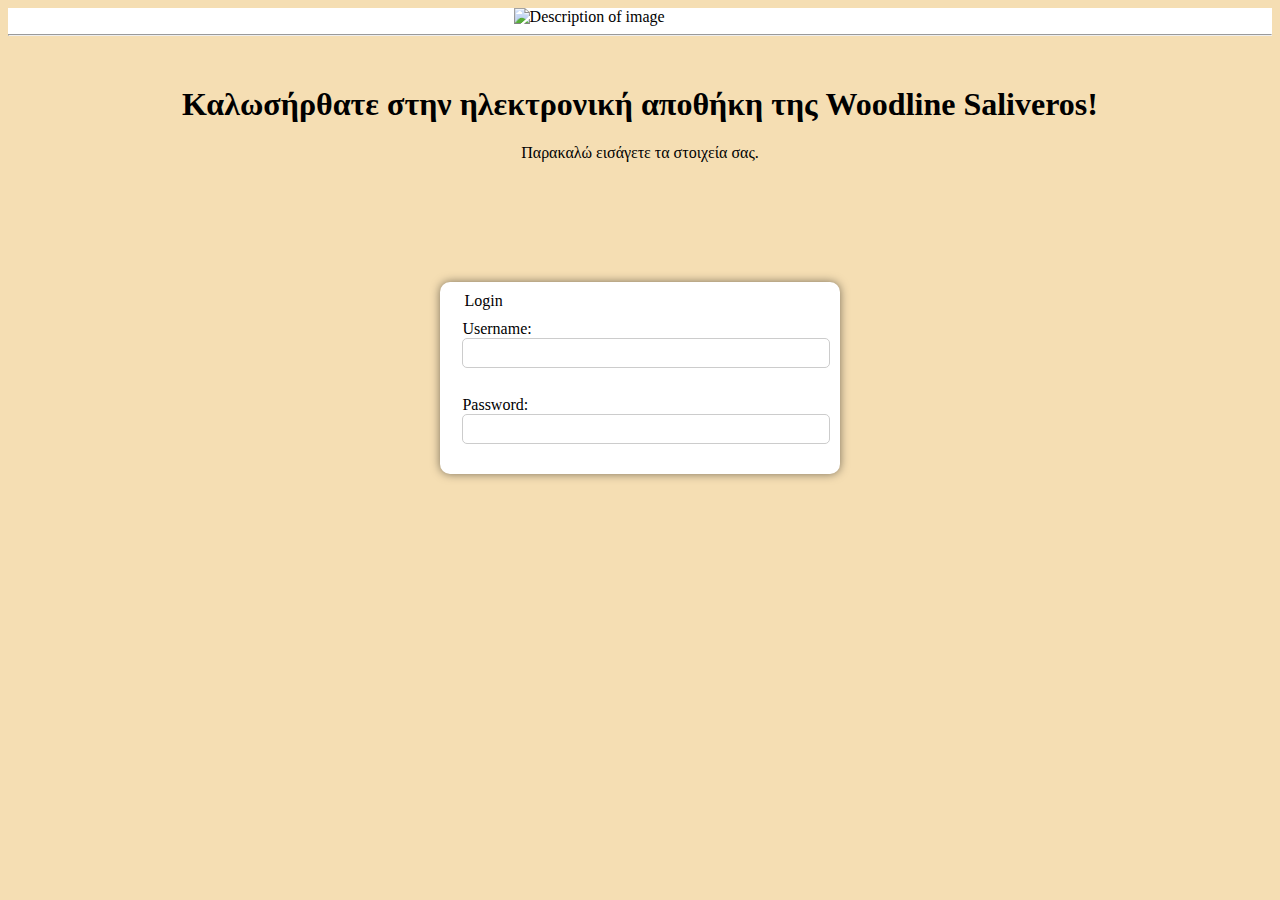
==== Saliveros/LogIn.html @ 30274adb "Rename example1.html to LogIn.html" ====
<!DOCTYPE html>
<html>
<head>
	<title>Centered Image</title>
	<style>
		img {
			display: block;
			margin: auto;
			width: 20%;
			height: 20%;
		}
		body {
			background-color: #F5DEB3;
			height: calc(100vh - 150px); /* 150px is the approximate height of the form */
		}
		form {
			width: 30%;
			margin: auto;
			margin-top: 120px; 
			background-color: white;
			padding: 10px;
			border-radius: 10px;
			box-shadow: 0 0 10px rgba(0, 0, 0, 0.5);
		}
		fieldset {
			padding: 10px;
			border: none;
		}
		.wrapper {
			background-color: white;
		}
		input[type="text"], input[type="email"] {
			display: block;
			width: 100%;
			padding: 5px;
			margin-bottom: 10px;
			border-radius: 5px;
			border: 1px solid #ccc;
			font-size: 16px;
			vertical-align: middle;
		}
	</style>
</head>
<body>
	<div class="wrapper">
		<img src="Λογότυπο.jpg" alt="Description of image">
		<hr>
	</div>
	<div style="text-align: center; margin-top: 50px;">
    		<h1>Καλωσήρθατε στην ηλεκτρονική αποθήκη της Woodline Saliveros!</h1>
    		<p>Παρακαλώ εισάγετε τα στοιχεία σας.</p>
	</div>
	<form action="myscript.php" method="POST" name="myform">
		<fieldset>
			<legend>Login</legend>
			Username: <input type="text" name="usernamefield"><br>
			Password: <input type="text" name="passfield">
		</fieldset>
	</form>
</body>
</html>
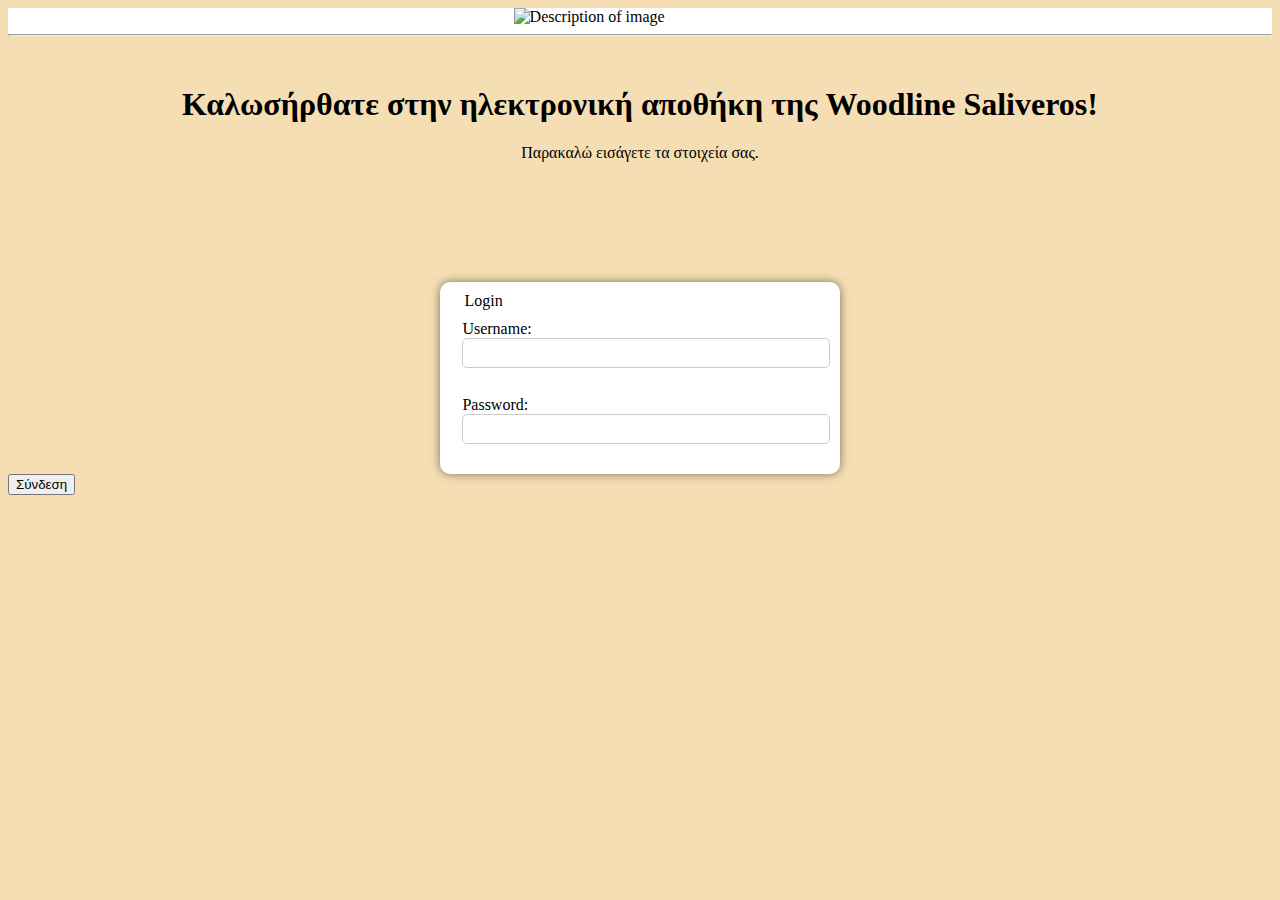
==== commit e4445ac8: "Add the submit button" ====
--- a/Saliveros/LogIn.html
+++ b/Saliveros/LogIn.html
@@ -1,63 +1,67 @@
-<!DOCTYPE html>
-<html>
-<head>
-	<title>Centered Image</title>
-	<style>
-		img {
-			display: block;
-			margin: auto;
-			width: 20%;
-			height: 20%;
-		}
-		body {
-			background-color: #F5DEB3;
-			height: calc(100vh - 150px); /* 150px is the approximate height of the form */
-		}
-		form {
-			width: 30%;
-			margin: auto;
-			margin-top: 120px; 
-			background-color: white;
-			padding: 10px;
-			border-radius: 10px;
-			box-shadow: 0 0 10px rgba(0, 0, 0, 0.5);
-		}
-		fieldset {
-			padding: 10px;
-			border: none;
-		}
-		.wrapper {
-			background-color: white;
-		}
-		input[type="text"], input[type="email"] {
-			display: block;
-			width: 100%;
-			padding: 5px;
-			margin-bottom: 10px;
-			border-radius: 5px;
-			border: 1px solid #ccc;
-			font-size: 16px;
-			vertical-align: middle;
-		}
-	</style>
-</head>
-<body>
-	<div class="wrapper">
-		<img src="Λογότυπο.jpg" alt="Description of image">
-		<hr>
-	</div>
-	<div style="text-align: center; margin-top: 50px;">
-    		<h1>Καλωσήρθατε στην ηλεκτρονική αποθήκη της Woodline Saliveros!</h1>
-    		<p>Παρακαλώ εισάγετε τα στοιχεία σας.</p>
-	</div>
-	<form action="myscript.php" method="POST" name="myform">
-		<fieldset>
-			<legend>Login</legend>
-			Username: <input type="text" name="usernamefield"><br>
-			Password: <input type="text" name="passfield">
-		</fieldset>
-	</form>
-</body>
-</html>
-
-
+<!DOCTYPE html>
+<html>
+<head>
+	<title>Centered Image</title>
+	<style>
+		img {
+			display: block;
+			margin: auto;
+			width: 20%;
+			height: 20%;
+		}
+		body {
+			background-color: #F5DEB3;
+			height: calc(100vh - 150px); /* 150px is the approximate height of the form */
+		}
+		form {
+			width: 30%;
+			margin: auto;
+			margin-top: 120px; 
+			background-color: white;
+			padding: 10px;
+			border-radius: 10px;
+			box-shadow: 0 0 10px rgba(0, 0, 0, 0.5);
+		}
+		fieldset {
+			padding: 10px;
+			border: none;
+		}
+		.wrapper {
+			background-color: white;
+		}
+		input[type="text"], input[type="email"] {
+			display: block;
+			width: 100%;
+			padding: 5px;
+			margin-bottom: 10px;
+			border-radius: 5px;
+			border: 1px solid #ccc;
+			font-size: 16px;
+			vertical-align: middle;
+		}
+	</style>
+</head>
+<body>
+	<div class="wrapper">
+		<img src="Λογότυπο.jpg" alt="Description of image">
+		<hr>
+	</div>
+	<div style="text-align: center; margin-top: 50px;">
+    		<h1>Καλωσήρθατε στην ηλεκτρονική αποθήκη της Woodline Saliveros!</h1>
+    		<p>Παρακαλώ εισάγετε τα στοιχεία σας.</p>
+	</div>
+	<form action="myscript.php" method="POST" name="myform">
+		<fieldset>
+			<legend>Login</legend>
+			Username: <input type="text" name="usernamefield"><br>
+			Password: <input type="text" name="passfield">
+		</fieldset>
+	</form>
+	
+	<button type="submit" id="submitBtn" class="btn btn-primary">
+				Σύνδεση
+	</button>
+</body>
+</html>
+
+
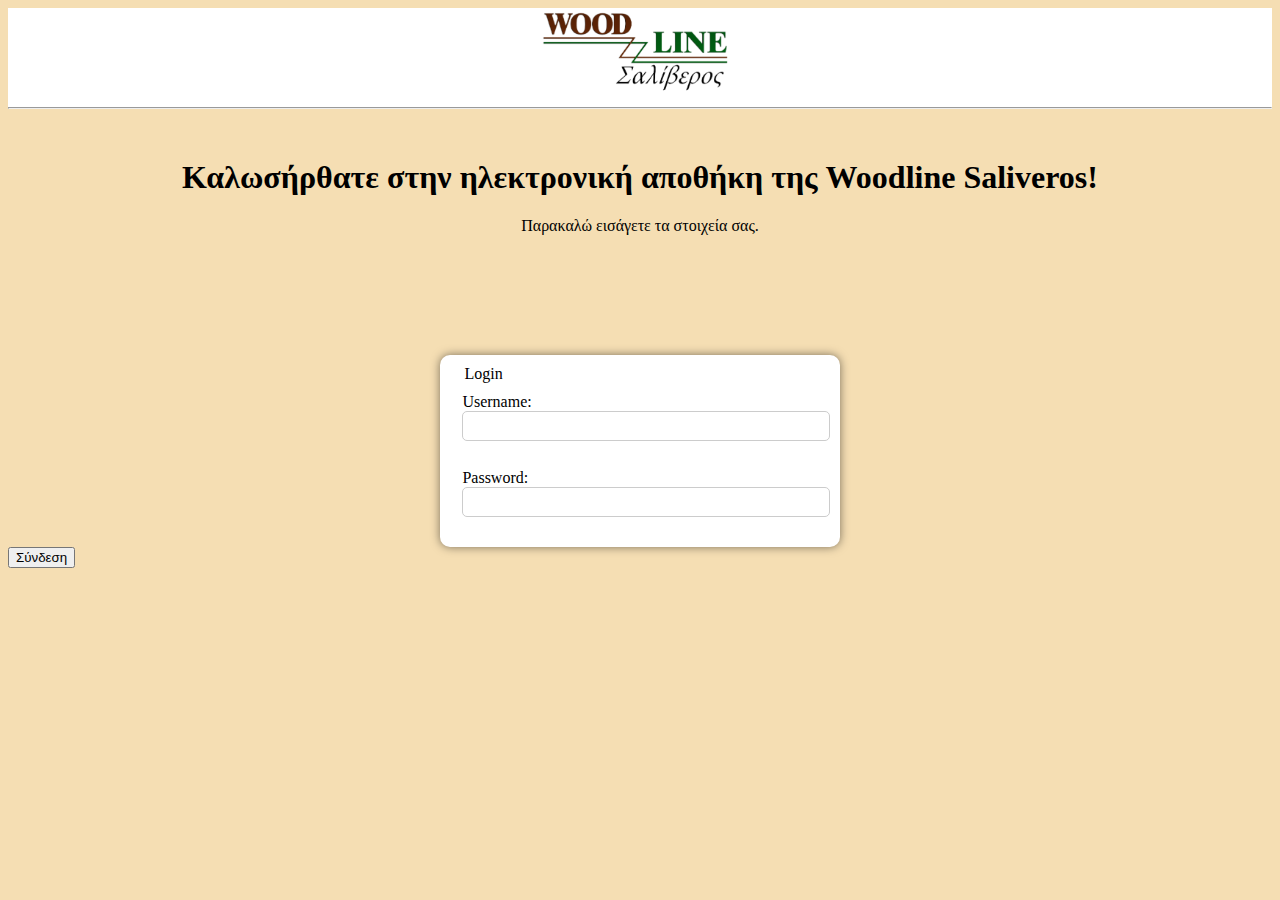
==== commit 2873c7aa: "Some changes" ====
--- a/Saliveros/LogIn.html
+++ b/Saliveros/LogIn.html
@@ -43,7 +43,7 @@
 </head>
 <body>
 	<div class="wrapper">
-		<img src="Λογότυπο.jpg" alt="Description of image">
+		<img src="images/logo1.png" alt="Description of image">
 		<hr>
 	</div>
 	<div style="text-align: center; margin-top: 50px;">
@@ -58,9 +58,11 @@
 		</fieldset>
 	</form>
 	
+	<a href="HomePage.html">
 	<button type="submit" id="submitBtn" class="btn btn-primary">
 				Σύνδεση
 	</button>
+	</a>
 </body>
 </html>
 
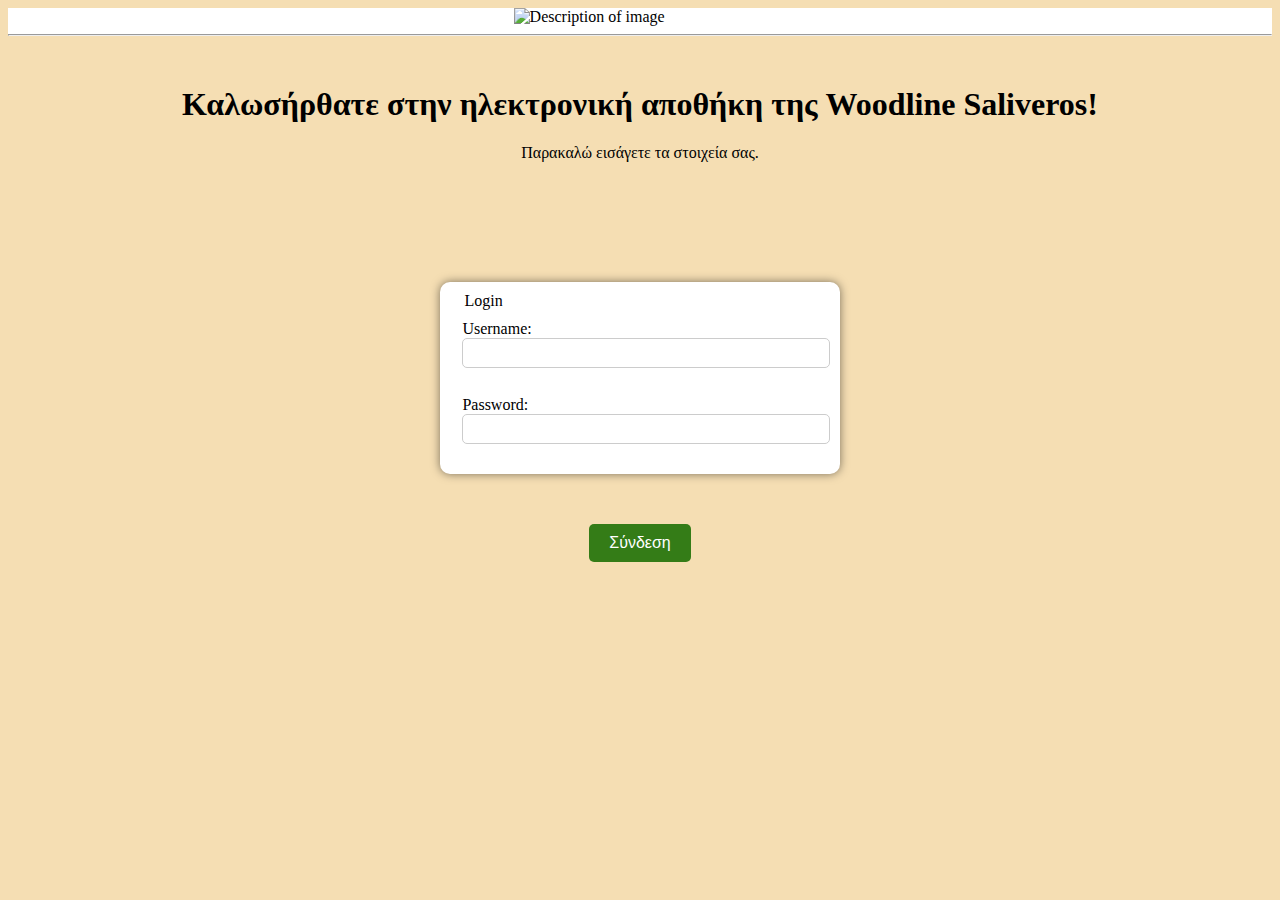
==== commit ad84f295: "Fic Login" ====
--- a/Saliveros/LogIn.html
+++ b/Saliveros/LogIn.html
@@ -1,6 +1,7 @@
 <!DOCTYPE html>
 <html>
 <head>
+	<meta charset="UTF-8">
 	<title>Centered Image</title>
 	<style>
 		img {
@@ -39,11 +40,22 @@
 			font-size: 16px;
 			vertical-align: middle;
 		}
+		#submitBtn {
+			display: block;
+			margin: 50px auto;
+			background-color: #347C17;
+			color: white;
+			padding: 10px 20px;
+			border: none;
+			border-radius: 5px;
+			cursor:pointer;
+			font-size: 16px;
+		}
 	</style>
 </head>
 <body>
 	<div class="wrapper">
-		<img src="images/logo1.png" alt="Description of image">
+		<img src="Λογότυπο.jpg" alt="Description of image">
 		<hr>
 	</div>
 	<div style="text-align: center; margin-top: 50px;">
@@ -57,12 +69,9 @@
 			Password: <input type="text" name="passfield">
 		</fieldset>
 	</form>
-	
-	<a href="HomePage.html">
 	<button type="submit" id="submitBtn" class="btn btn-primary">
 				Σύνδεση
 	</button>
-	</a>
 </body>
 </html>
 
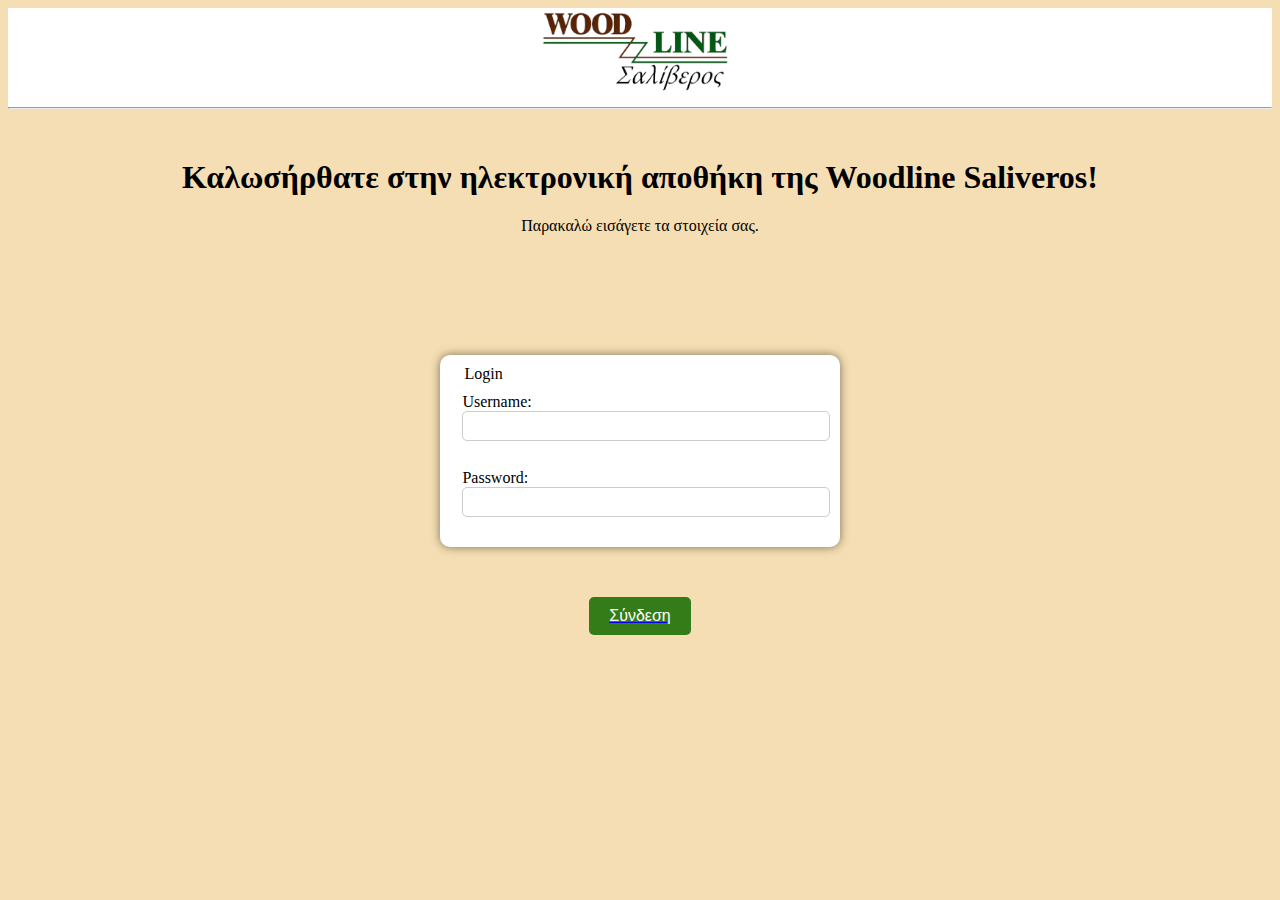
==== commit e15a271b: "Fix Login" ====
--- a/Saliveros/LogIn.html
+++ b/Saliveros/LogIn.html
@@ -2,7 +2,8 @@
 <html>
 <head>
 	<meta charset="UTF-8">
-	<title>Centered Image</title>
+	<title>Login • Saliveros</title>
+	<link rel="shortcut icon" href="images/logo.png" />
 	<style>
 		img {
 			display: block;
@@ -55,7 +56,7 @@
 </head>
 <body>
 	<div class="wrapper">
-		<img src="Λογότυπο.jpg" alt="Description of image">
+		<img src="images/logo1.png" alt="Saliveros' logo">
 		<hr>
 	</div>
 	<div style="text-align: center; margin-top: 50px;">
@@ -69,9 +70,7 @@
 			Password: <input type="text" name="passfield">
 		</fieldset>
 	</form>
-	<button type="submit" id="submitBtn" class="btn btn-primary">
-				Σύνδεση
-	</button>
+	<a href="HomePage.html"><button type="submit" id="submitBtn" class="btn btn-primary"> Σύνδεση </button></a>
 </body>
 </html>
 
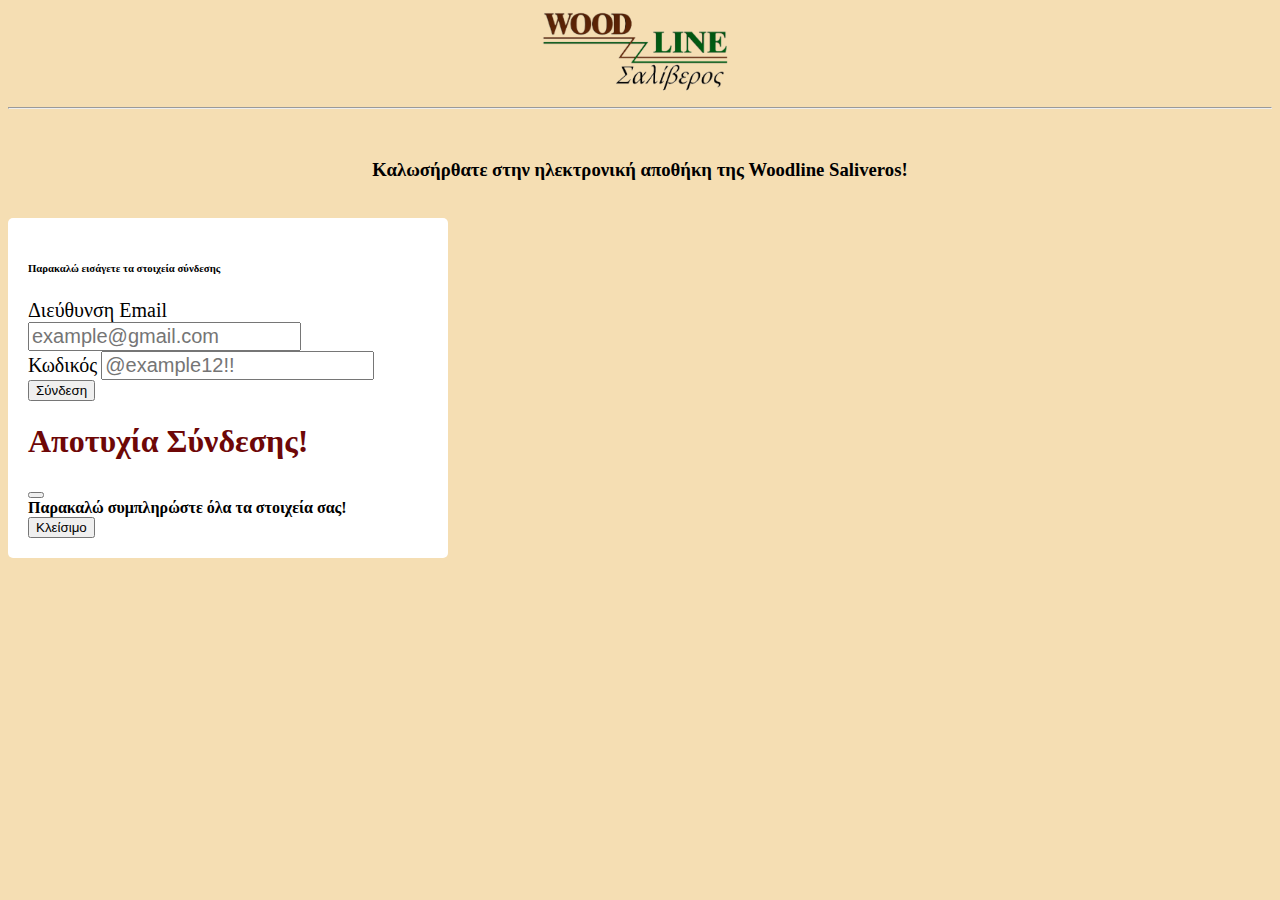
==== commit bc3cb387: "Fix Login" ====
--- a/Saliveros/LogIn.html
+++ b/Saliveros/LogIn.html
@@ -1,58 +1,14 @@
 <!DOCTYPE html>
 <html>
 <head>
-	<meta charset="UTF-8">
+	<meta charset="utf-8">
+    <meta name="viewport" content="width=device-width, initial-scale=1">
 	<title>Login • Saliveros</title>
-	<link rel="shortcut icon" href="images/logo.png" />
-	<style>
-		img {
-			display: block;
-			margin: auto;
-			width: 20%;
-			height: 20%;
-		}
-		body {
-			background-color: #F5DEB3;
-			height: calc(100vh - 150px); /* 150px is the approximate height of the form */
-		}
-		form {
-			width: 30%;
-			margin: auto;
-			margin-top: 120px; 
-			background-color: white;
-			padding: 10px;
-			border-radius: 10px;
-			box-shadow: 0 0 10px rgba(0, 0, 0, 0.5);
-		}
-		fieldset {
-			padding: 10px;
-			border: none;
-		}
-		.wrapper {
-			background-color: white;
-		}
-		input[type="text"], input[type="email"] {
-			display: block;
-			width: 100%;
-			padding: 5px;
-			margin-bottom: 10px;
-			border-radius: 5px;
-			border: 1px solid #ccc;
-			font-size: 16px;
-			vertical-align: middle;
-		}
-		#submitBtn {
-			display: block;
-			margin: 50px auto;
-			background-color: #347C17;
-			color: white;
-			padding: 10px 20px;
-			border: none;
-			border-radius: 5px;
-			cursor:pointer;
-			font-size: 16px;
-		}
-	</style>
+	<link rel="shortcut icon" href="images/favicon.ico" type="image/x-icon">
+	<link rel="stylesheet" type="text/css" href="css/lg.css">
+	<script defer src="js/script1.js"> </script>
+	<link href="https://cdn.jsdelivr.net/npm/bootstrap@5.3.0-alpha3/dist/css/bootstrap.min.css" rel="stylesheet" integrity="sha384-KK94CHFLLe+nY2dmCWGMq91rCGa5gtU4mk92HdvYe+M/SXH301p5ILy+dN9+nJOZ" crossorigin="anonymous">
+	<style> body {background-color: #F5DEB3;} #categories {justify-content: center; } </style>
 </head>
 <body>
 	<div class="wrapper">
@@ -60,17 +16,43 @@
 		<hr>
 	</div>
 	<div style="text-align: center; margin-top: 50px;">
-    		<h1>Καλωσήρθατε στην ηλεκτρονική αποθήκη της Woodline Saliveros!</h1>
-    		<p>Παρακαλώ εισάγετε τα στοιχεία σας.</p>
+    		<h3>Καλωσήρθατε στην ηλεκτρονική αποθήκη της Woodline Saliveros!</h3>
+			<br>
 	</div>
-	<form action="myscript.php" method="POST" name="myform">
-		<fieldset>
-			<legend>Login</legend>
-			Username: <input type="text" name="usernamefield"><br>
-			Password: <input type="text" name="passfield">
-		</fieldset>
-	</form>
-	<a href="HomePage.html"><button type="submit" id="submitBtn" class="btn btn-primary"> Σύνδεση </button></a>
+	<div class="text-center d-flex justify-content-center align-items-center">
+	<form>
+		<h6> Παρακαλώ εισάγετε τα στοιχεία σύνδεσης</h6>
+		<div class="mb-3">
+		  <label for="exampleInputEmail1" class="form-label">Διεύθυνση Email</label>
+		  <input type="email" class="form-control" id="email1" placeholder="example@gmail.com" aria-describedby="emailHelp" required>
+		</div>
+		<div class="mb-3">
+		  <label for="exampleInputPassword1" class="form-label">Κωδικός</label>
+		  <input type="password" class="form-control" id="password1" placeholder="@example12!!"  required>
+		</div>
+		<button onclick="redirectToHomePage()" class="btn btn-primary" >Σύνδεση</button>
+
+		<!-- Modal1 -->
+		<div class="modal fade" id="staticBackdrop1" data-bs-backdrop="static" data-bs-keyboard="false" tabindex="-1" aria-labelledby="staticBackdropLabel" aria-hidden="true">
+			<div class="modal-dialog modal-dialog-centered">
+			<div class="modal-content">
+				<div class="modal-header">
+				<h1 class="modal-title fs-5" id="staticBackdropLabel"><b style="color:  rgb(110, 7, 7);">Αποτυχία Σύνδεσης! </b></h1>
+				<button type="button" class="btn-close" data-bs-dismiss="modal" aria-label="Close"></button>
+				</div>
+				<div class="modal-body">
+				<b>Παρακαλώ συμπληρώστε όλα τα στοιχεία σας!</b>
+				</div>
+				<div class="modal-footer">
+				<button type="button" class="btn btn-primary" data-bs-dismiss="modal">Κλείσιμο</button>
+				</div>
+			</div>
+			</div>
+		</div>
+	  </form>
+	  </div>
+	<script src="https://ajax.googleapis.com/ajax/libs/jquery/3.5.1/jquery.min.js"></script>
+	<script src="https://cdn.jsdelivr.net/npm/bootstrap@5.3.0-alpha3/dist/js/bootstrap.bundle.min.js" integrity="sha384-ENjdO4Dr2bkBIFxQpeoTz1HIcje39Wm4jDKdf19U8gI4ddQ3GYNS7NTKfAdVQSZe" crossorigin="anonymous"></script>
 </body>
 </html>
 
--- a/Saliveros/css/lg.css
+++ b/Saliveros/css/lg.css
@@ -0,0 +1,19 @@
+form {
+    background-color: #fff;
+    padding: 20px;
+    border-radius: 5px;
+    width: 400px;
+    height: 300px;
+  }
+  .form-label, .form-control {
+    font-size: 20px;
+}
+
+
+
+img {
+    display: block;
+    margin: auto;
+    width: 20%;
+    height: 20%;
+}